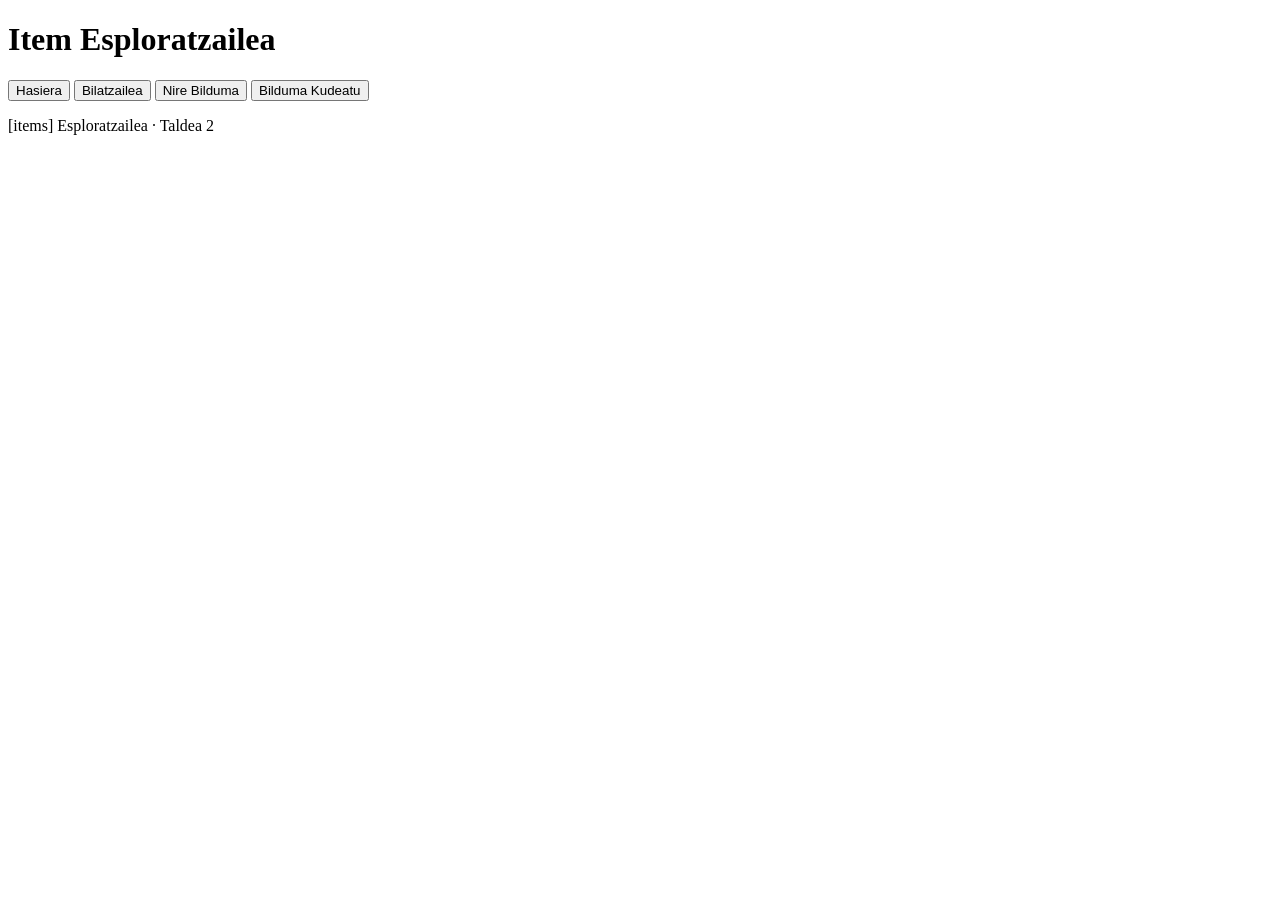
==== index.html @ 01bc92a9 "Update footer team number in index.html" ====
<!DOCTYPE html>
<html lang="eu">
<head>
  <meta charset="UTF-8">
  <meta name="viewport" content="width=device-width, initial-scale=1.0">
  <title>Item esploratzailea</title>
  <link rel="stylesheet" href="css/styles.css">
</head>
<body>

  <header id="goiburua">
    <h1>Item Esploratzailea</h1>
  </header>

  <div id="biltegi-nagusia">

    <nav id="menu-nagusia">
      <button data-seccion="hasiera" class="active">Hasiera</button>
      <button data-seccion="bilatzaile">Bilatzailea</button>
      <button data-seccion="bilduma">Nire Bilduma</button>
      <button data-seccion="kudeatuBilduma">Bilduma Kudeatu</button>
    </nav>

    <main>
      <section id="atala-hasiera" class="atala aktiboa"></section>
      <section id="atala-bilatzaile" class="atala"></section>
      <section id="atala-bilduma" class="atala"></section>
      <section id="atala-kudeatuBilduma" class="atala"></section>
    </main>

  </div>

  <footer id="oina">
    <p> [items] Esploratzailea · Taldea 2</p>
  </footer>

  <script src="js/item.js"></script>
  <script src="js/bildumaStorage.js"></script>
  <script src="js/api.js"></script>
  <script src="js/app.js"></script>
</body>
</html>
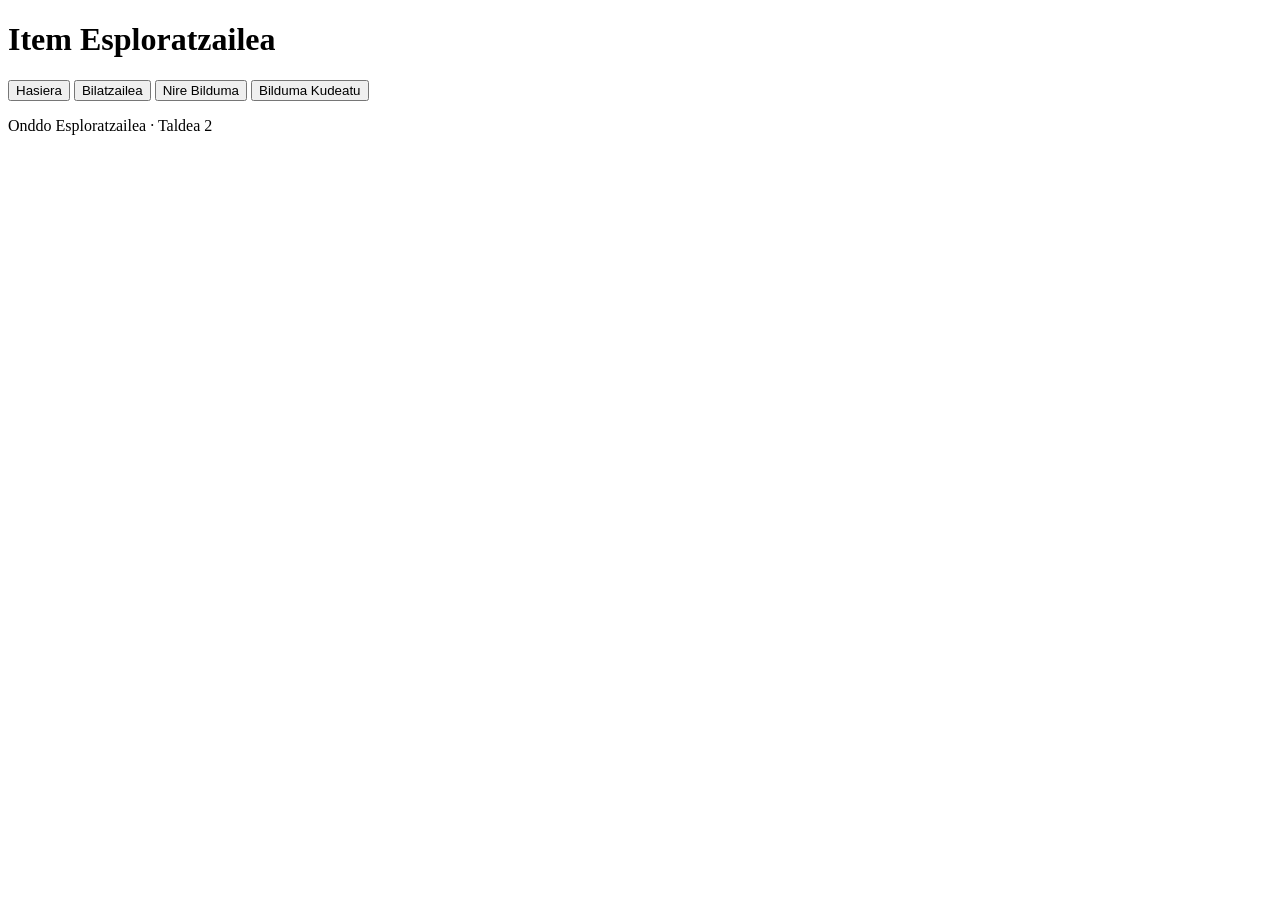
==== commit 00722534: "Adelantar, app-> bilatzaileaHasieratu (por terminar)" ====
--- a/index.html
+++ b/index.html
@@ -31,7 +31,7 @@
   </div>
 
   <footer id="oina">
-    <p> [items] Esploratzailea · Taldea 2</p>
+    <p> Onddo Esploratzailea · Taldea 2</p>
   </footer>
 
   <script src="js/item.js"></script>
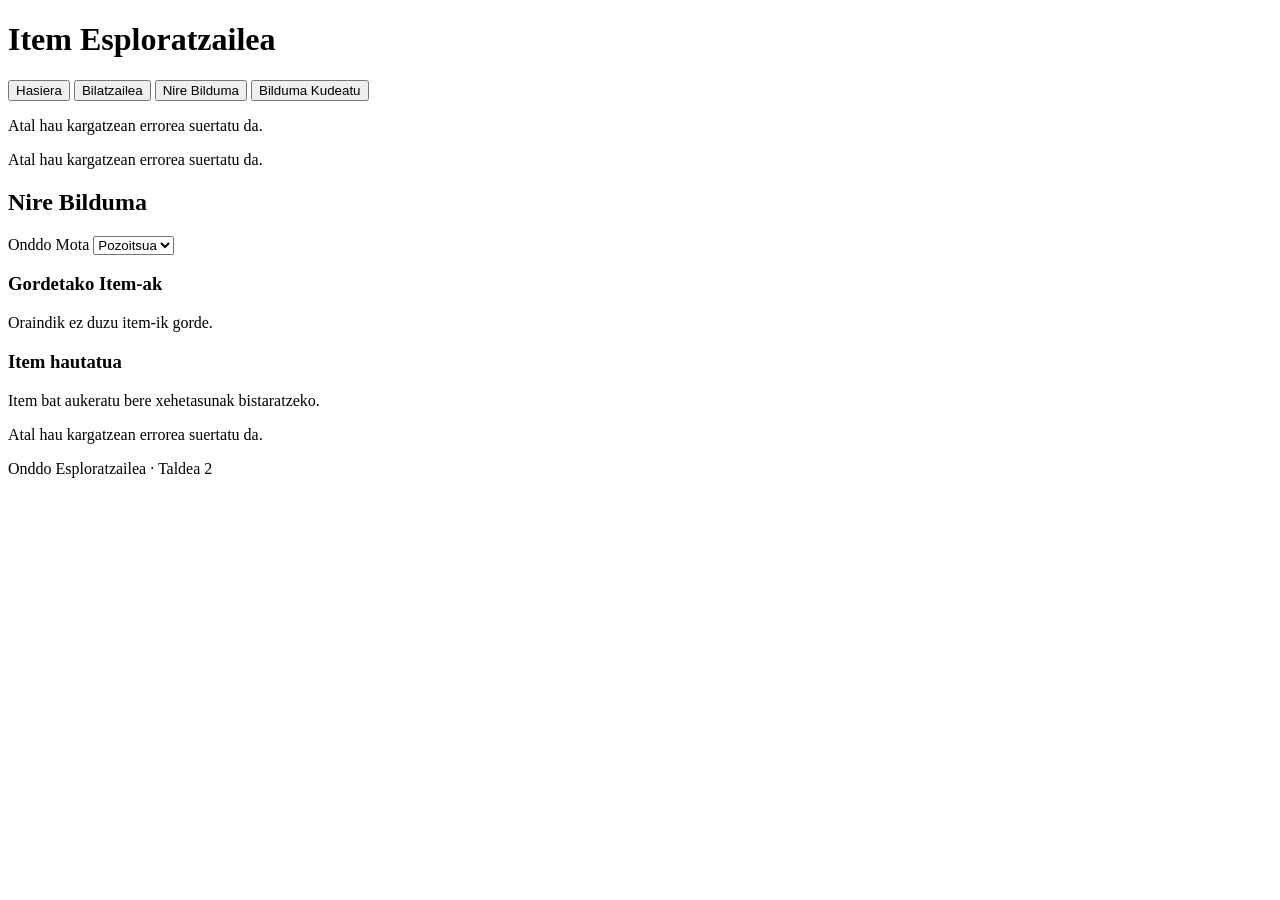
==== commit dd406b42: "bilatzaileaHasieratu jarraitu(bukatzeko) eta bilduma.html hasi" ====
--- a/index.html
+++ b/index.html
@@ -37,6 +37,6 @@
   <script src="js/item.js"></script>
   <script src="js/bildumaStorage.js"></script>
   <script src="js/api.js"></script>
-  <script src="js/app.js"></script>
+  <script type="module" src="js/app.js"></script>
 </body>
 </html>
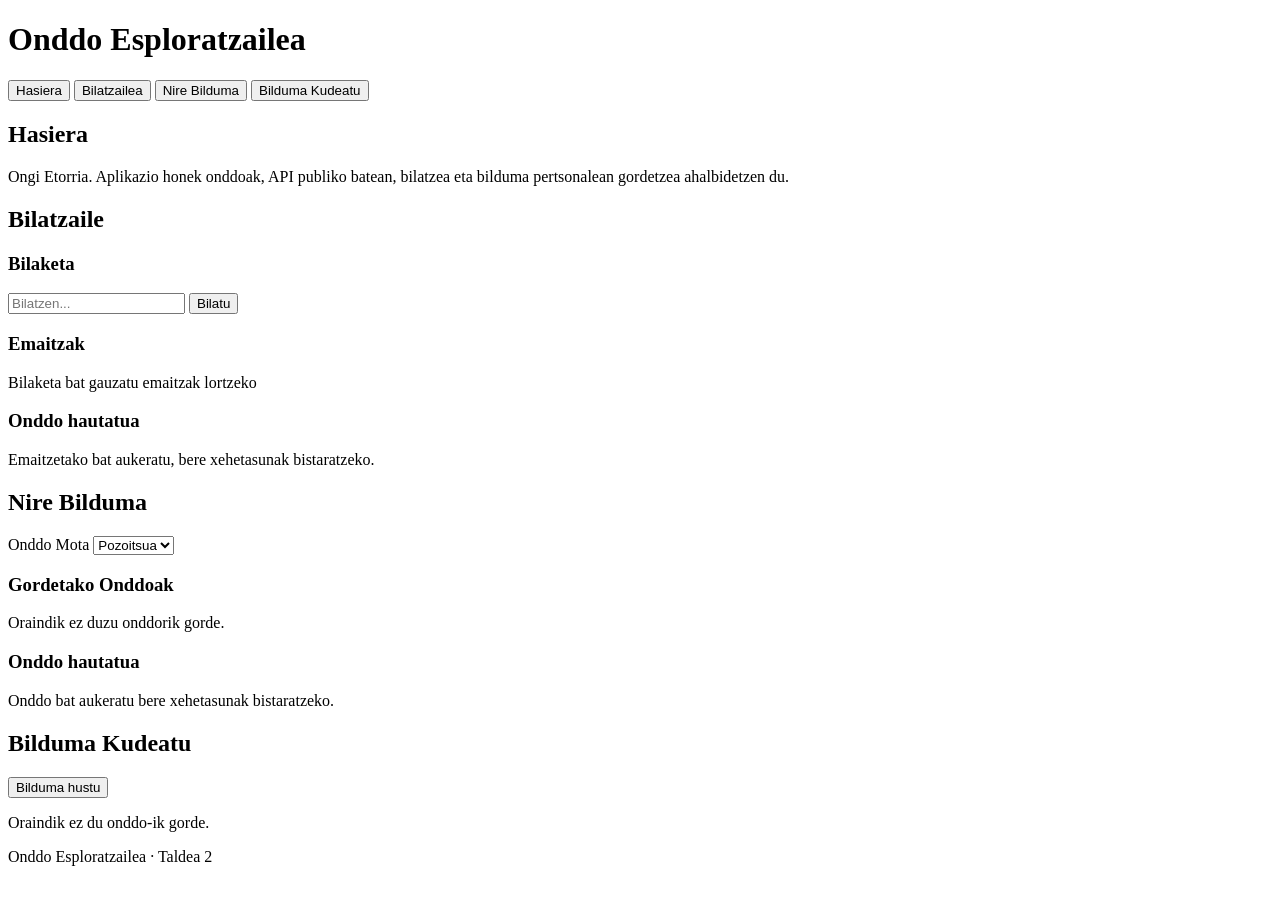
==== commit eb2fe587: "Onddoak localStoragean gordetzeko aukera" ====
--- a/index.html
+++ b/index.html
@@ -9,7 +9,7 @@
 <body>
 
   <header id="goiburua">
-    <h1>Item Esploratzailea</h1>
+    <h1>Onddo Esploratzailea</h1>
   </header>
 
   <div id="biltegi-nagusia">
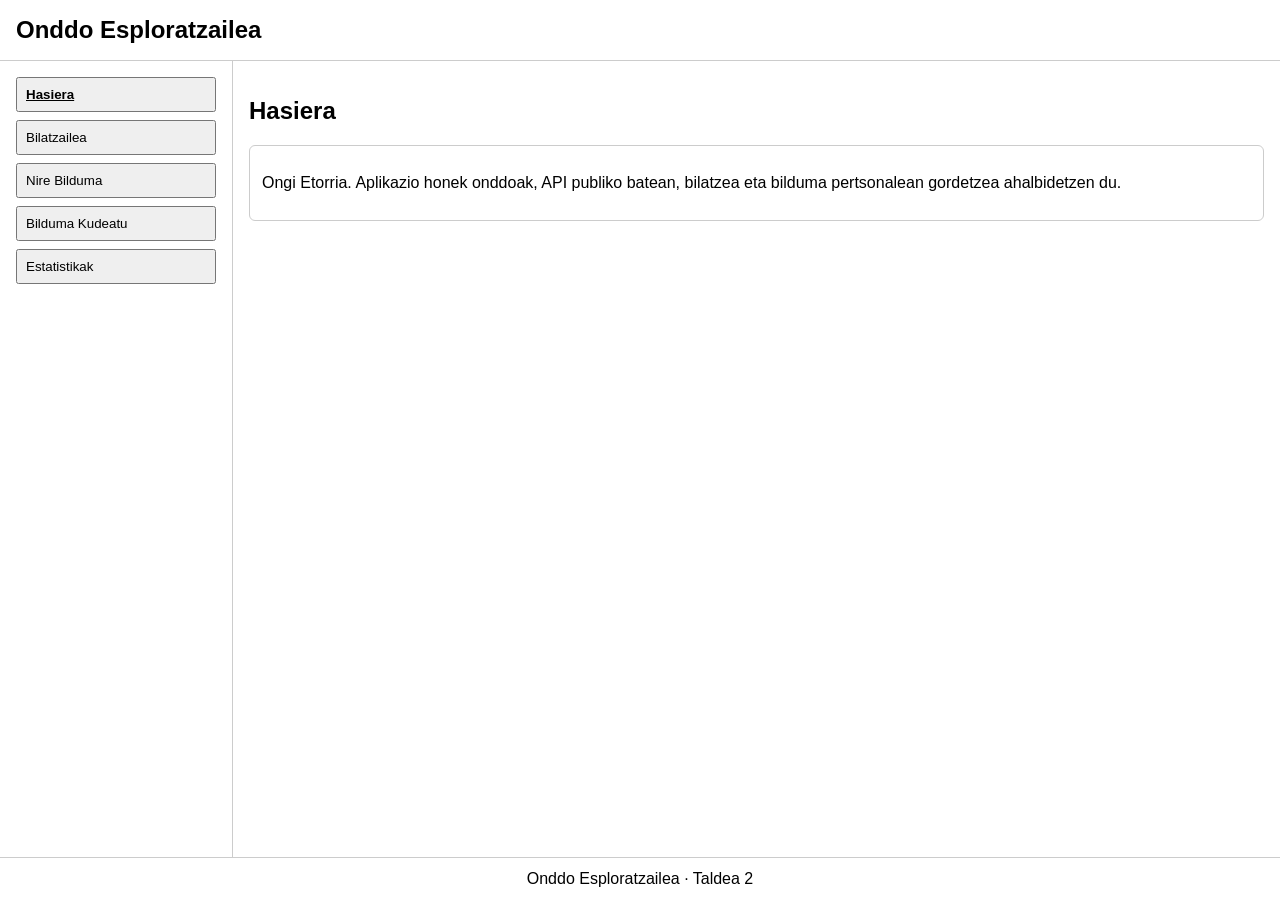
==== commit 92ef7b51: "Gehitu estatistikak atala" ====
--- a/index.html
+++ b/index.html
@@ -3,7 +3,7 @@
 <head>
   <meta charset="UTF-8">
   <meta name="viewport" content="width=device-width, initial-scale=1.0">
-  <title>Item esploratzailea</title>
+  <title>Onddo esploratzailea</title>
   <link rel="stylesheet" href="css/styles.css">
 </head>
 <body>
@@ -19,6 +19,7 @@
       <button data-seccion="bilatzaile">Bilatzailea</button>
       <button data-seccion="bilduma">Nire Bilduma</button>
       <button data-seccion="kudeatuBilduma">Bilduma Kudeatu</button>
+      <button data-seccion="estatistikak">Estatistikak</button>
     </nav>
 
     <main>
@@ -26,6 +27,7 @@
       <section id="atala-bilatzaile" class="atala"></section>
       <section id="atala-bilduma" class="atala"></section>
       <section id="atala-kudeatuBilduma" class="atala"></section>
+      <section id="atala-estatistikak" class="atala"></section>
     </main>
 
   </div>
--- a/css/styles.css
+++ b/css/styles.css
@@ -0,0 +1,138 @@
+body {
+  font-family: sans-serif;
+  margin: 0;
+  min-height: 100vh;
+  display: flex;
+  flex-direction: column;
+}
+
+#goiburua {
+  padding: 16px;
+  border-bottom: 1px solid #ccc;
+}
+
+#goiburua h1 {
+  margin: 0;
+  font-size: 1.5rem;
+}
+
+#biltegi-nagusia {
+  flex: 1;
+  display: flex;
+}
+
+#menu-nagusia {
+  display: flex;
+  flex-direction: column;
+  gap: 8px;
+  width: 200px;
+  flex-shrink: 0;
+  padding: 16px;
+  border-right: 1px solid #ccc;
+}
+
+#menu-nagusia button {
+  padding: 8px;
+  text-align: left;
+}
+
+#menu-nagusia button.active {
+  font-weight: bold;
+  text-decoration: underline;
+}
+
+main {
+  flex: 1;
+  padding: 16px;
+}
+
+#oina {
+  padding: 12px 16px;
+  border-top: 1px solid #ccc;
+  text-align: center;
+}
+
+#oina p {
+  margin: 0;
+}
+
+.atala {
+  display: none;
+}
+
+.atala.aktiboa {
+  display: block;
+}
+
+.item-card {
+  border: 1px solid #ccc;
+  border-radius: 6px;
+  padding: 12px;
+  margin-bottom: 12px;
+  cursor: pointer;
+}
+
+.item-card img {
+  max-width: 100%;
+  height: auto;
+}
+
+.item-card.hautatua {
+  outline: 2px solid #00a870;
+}
+
+.bilatzaile-edukia,
+.bilduma-edukiak {
+  display: grid;
+  grid-template-columns: 2fr 1fr;
+  gap: 24px;
+  align-items: start;
+}
+
+#bilaketa,
+#bilduma-kontrolak,
+#ekintzak-kudeatu {
+  margin-bottom: 24px;
+}
+
+#egoera-bilatzen:empty,
+#bilduma-kontrolak:empty {
+  display: none;
+}
+
+.panel {
+  border: 1px solid #ccc;
+  border-radius: 6px;
+  padding: 12px;
+}
+
+#panel-hautatua {
+  position: sticky;
+  top: 20px;
+  max-height: calc(100vh - 40px);
+  overflow-y: auto;
+  box-sizing: border-box;
+}
+
+.panel h3 {
+  margin-top: 0;
+}
+
+@media (max-width: 800px) {
+  #biltegi-nagusia {
+    flex-direction: column;
+  }
+
+  #menu-nagusia {
+    width: auto;
+    flex-direction: row;
+    flex-wrap: wrap;
+    border-right: none;
+    border-bottom: 1px solid #ccc;
+  }
+
+  .bilatzaile-edukia,
+  .bilduma-edukiak {
+    grid-template-columns: 1fr;
+  }
+}
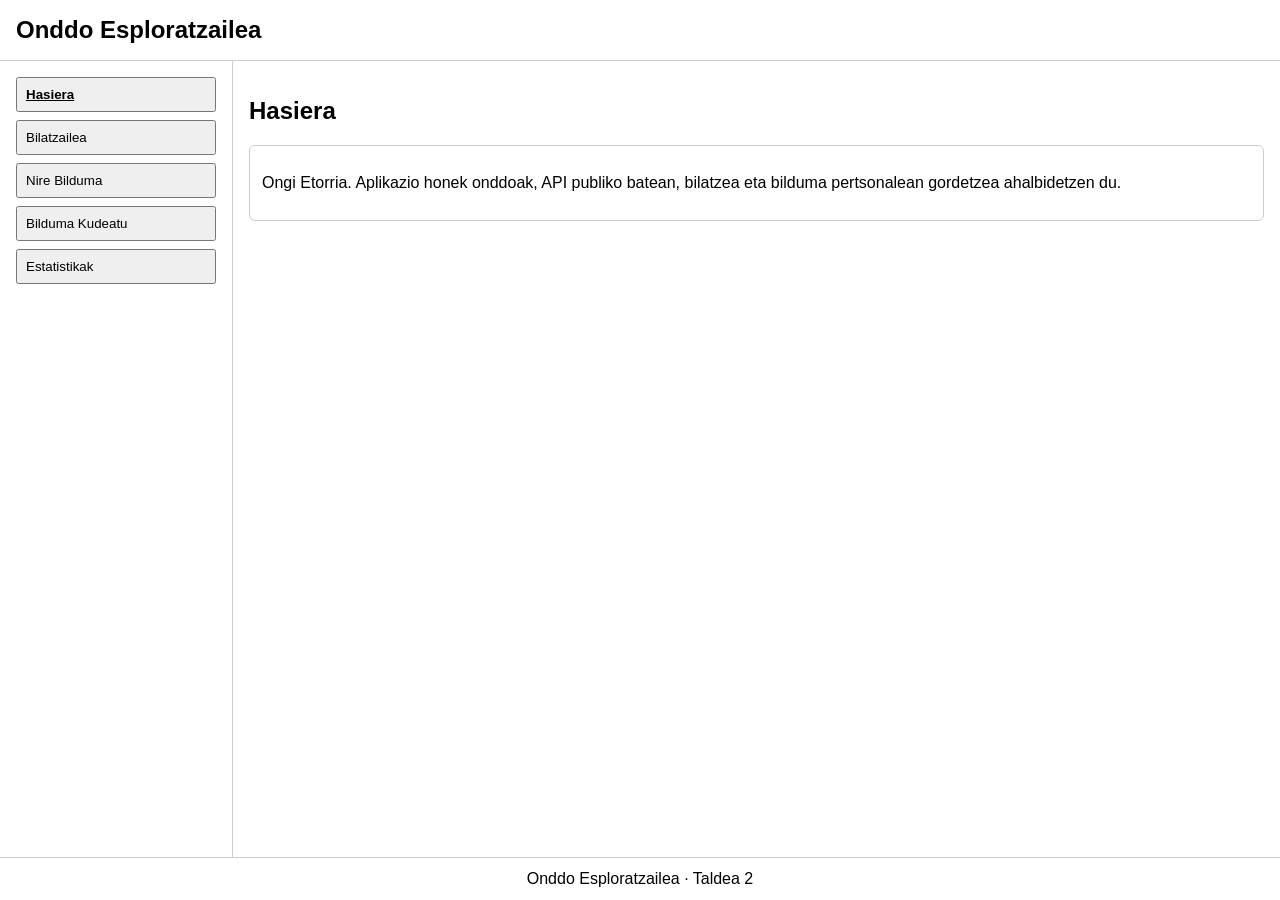
==== commit 3f87f5a9: "Network erroreak kudeatu" ====
--- a/index.html
+++ b/index.html
@@ -37,7 +37,7 @@
   </footer>
 
   <script src="js/item.js"></script>
-  <script src="js/bildumaStorage.js"></script>
+  <script type="module" src="js/bildumaStorage.js"></script>
   <script src="js/api.js"></script>
   <script type="module" src="js/app.js"></script>
 </body>
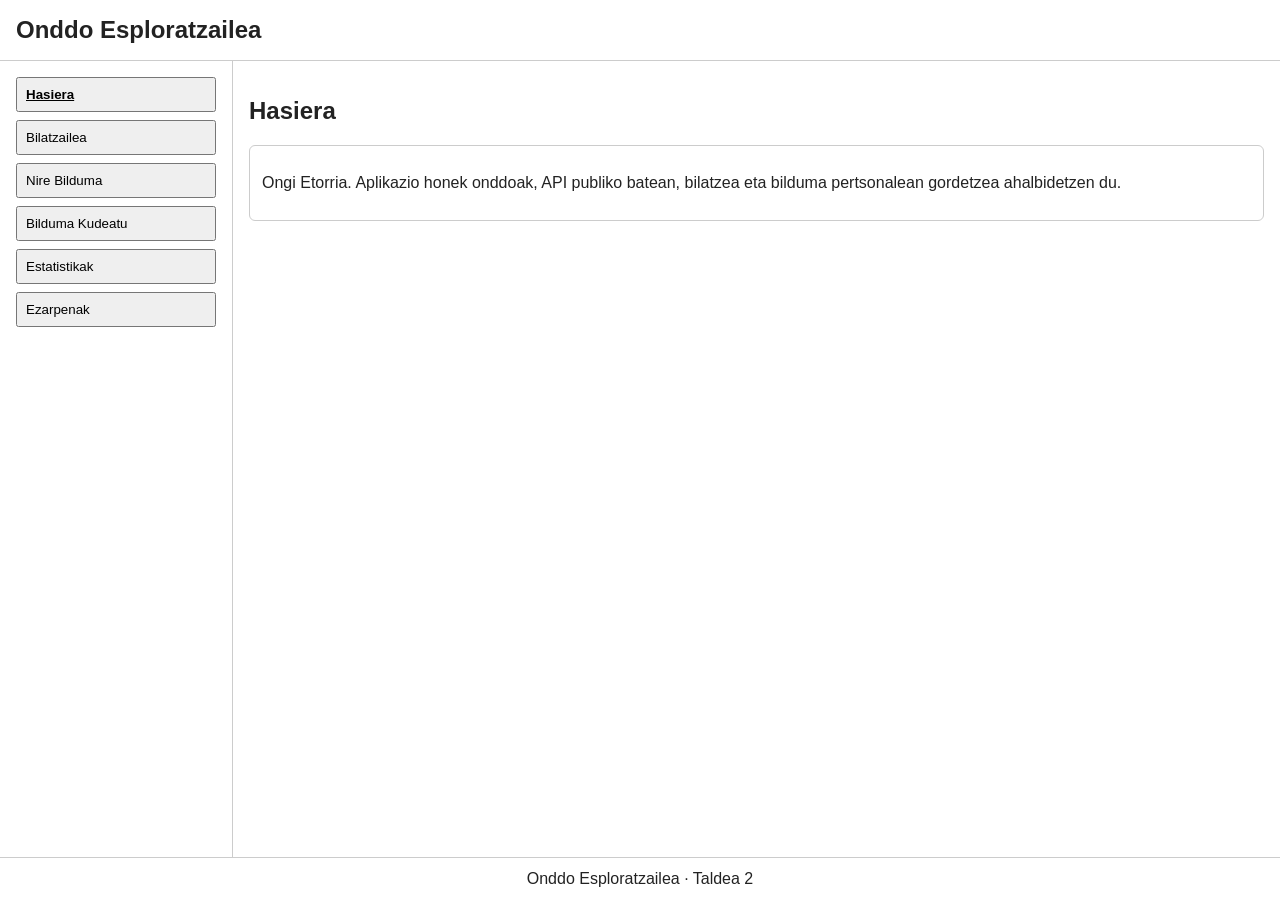
==== commit 1985dd33: "Ezarpenak --> Hasi modu iluna eta letra tamainia --> Bukatu" ====
--- a/index.html
+++ b/index.html
@@ -20,6 +20,7 @@
       <button data-seccion="bilduma">Nire Bilduma</button>
       <button data-seccion="kudeatuBilduma">Bilduma Kudeatu</button>
       <button data-seccion="estatistikak">Estatistikak</button>
+      <button data-seccion="ezarpenak">Ezarpenak</button>
     </nav>
 
     <main>
@@ -28,6 +29,7 @@
       <section id="atala-bilduma" class="atala"></section>
       <section id="atala-kudeatuBilduma" class="atala"></section>
       <section id="atala-estatistikak" class="atala"></section>
+      <section id="atala-ezarpenak" class="atala"></section>
     </main>
 
   </div>
@@ -41,4 +43,4 @@
   <script src="js/api.js"></script>
   <script type="module" src="js/app.js"></script>
 </body>
-</html>
+</html>
--- a/css/styles.css
+++ b/css/styles.css
@@ -135,4 +135,31 @@
   .bilduma-edukiak {
     grid-template-columns: 1fr;
   }
-}+}
+
+
+#bilduma-kontrolak form {
+  display: grid;
+  grid-template-columns: repeat(3, minmax(0, 1fr)) auto;
+  gap: 12px 20px;
+  align-items: end;
+}
+
+#bilduma-kontrolak form > div {
+  display: flex;
+  flex-direction: column;
+  gap: 5px;
+}
+
+#bilduma-kontrolak form select {
+  width: 100%;
+  box-sizing: border-box;
+}
+
+#bilduma-kontrolak form button {
+  justify-self: start;
+}
+
+:root { --bg: #ffffff; --text: #222222; }
+.dark { --bg: #1e1e1e; --text: #f0f0f0; }
+body { background: var(--bg); color: var(--text); }
